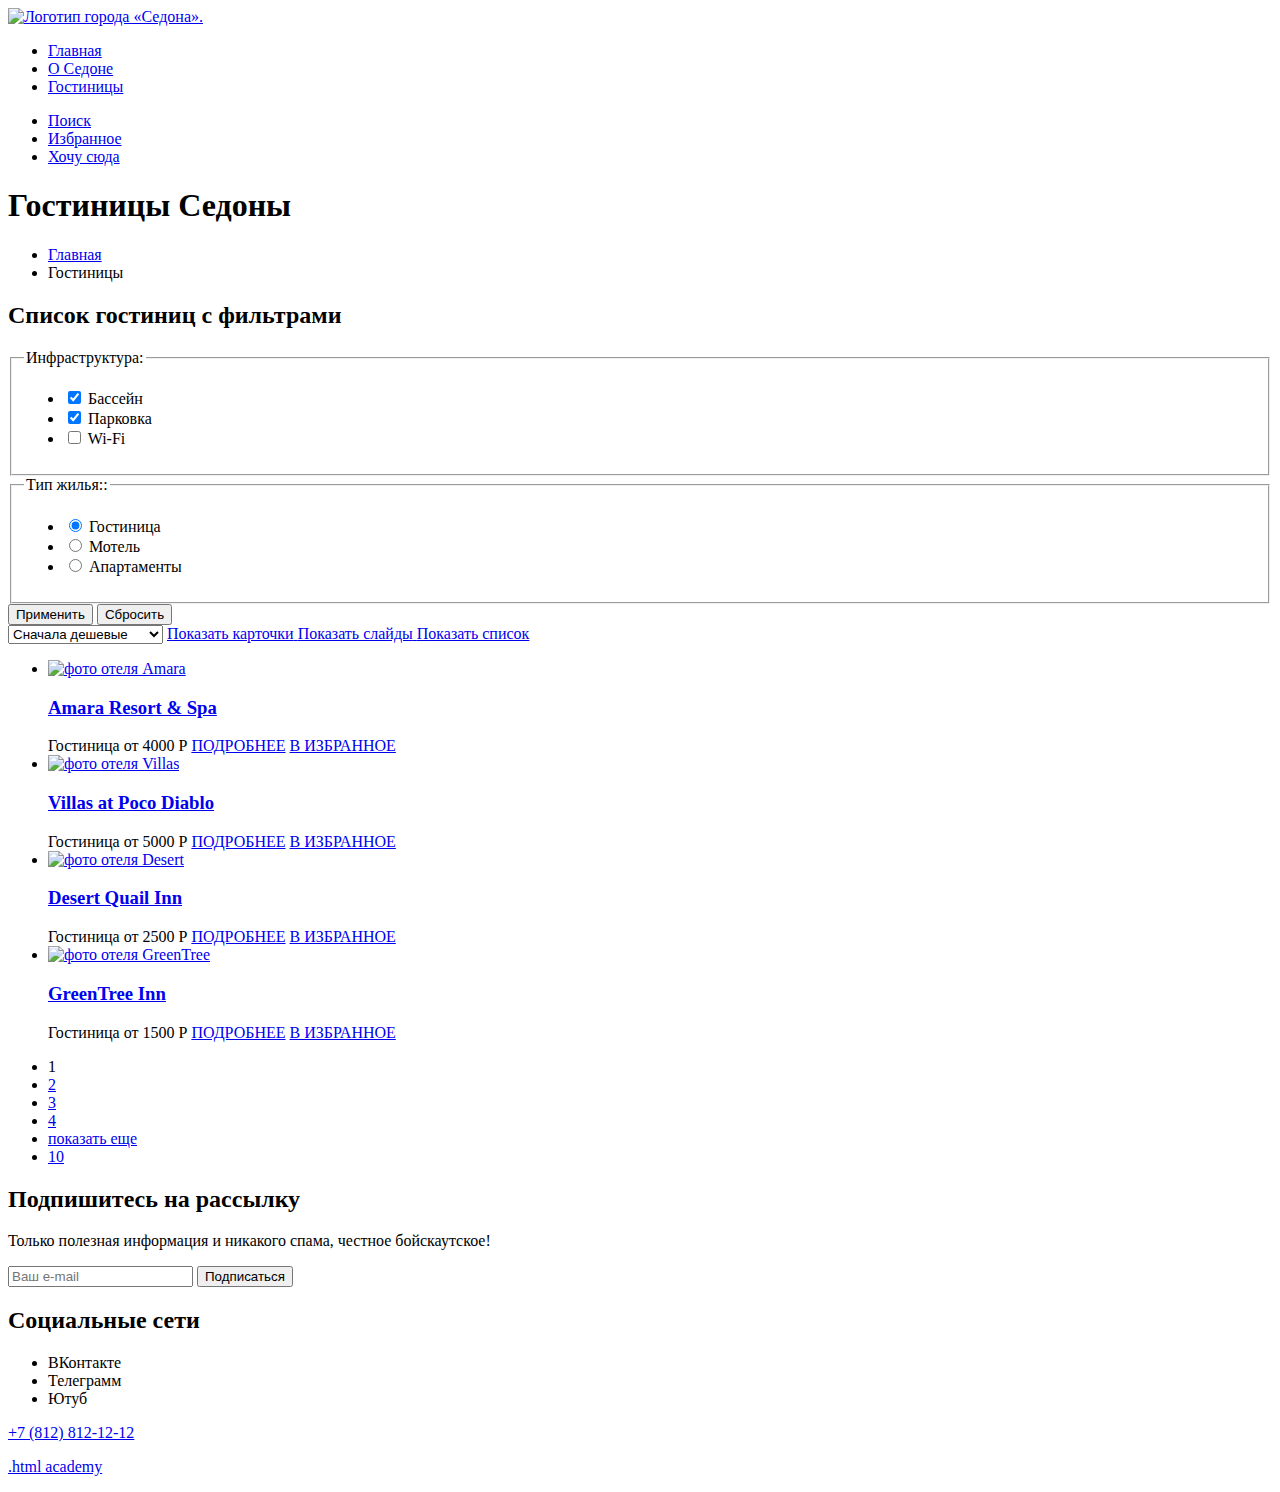
==== Catalog.html @ 78ae438c "Create Catalog.html" ====
<!DOCTYPE html>
<html lang="en">
<head>
  <meta charset="UTF-8">
  <meta http-equiv="X-UA-Compatible" content="IE=edge">
  <meta name="viewport" content="width=device-width, initial-scale=1.0">
  <title>Document</title>
</head>
<body>
  <header class="page-header">
    <nav class="navigation">
      <a class="navigation-logo" href="index.html">
        <img class="page-header-logo" alt="Логотип города «Седона»." src="">
      </a>
      <ul class="navigation-list">
        <li class="navigation-item">
          <a class="navigation-link navigation-link-current" href="index.html">Главная</a>
        </li>
        <li class="navigation-item">
          <a class="navigation-link" href="about.html">О Седоне</a>
        </li>
         <li class="navigation-item">
          <a class="navigation-link" href="Catalog.html">Гостиницы</a>
        </li>
      </ul>
      <ul class="navigation-list navigation-user">
        <li class="navigation-item">
          <a class="navigation-link" href="#">
            <span class = "visually-hidden">Поиск</span>
          </a>
        </li>
        <li class="navigation-item">
          <a class="navigation-link" href="#">
            <span class = "visually-hidden">Избранное</span></a>
        </li>
        <li class="navigation-item">
          <a class="navigation-link" href="#">Хочу сюда</a>
        </li>
      </ul>
    </nav>
  </header>
<main class="main-inner">
  <header class="inner header">
    <h1 class="inner-header-title">Гостиницы Седоны</h1>
    <ul class="breadcrumbs">
      <li class="breadcrumbs-item">
        <a class="breadcrumbs-link" href="index.html">
        <span class = "visually-hidden">Главная</span>
      </a>
      </li>
      <li class="breadcrumbs-item">
        <a class="breadcrumbs-link">Гостиницы</a>
      </li>
    </ul>
  </header>
    <section class="catalog-hotels">
      <h2 class="visually-hidden">Список гостиниц с фильтрами</h2>
      <form class="hotels-filter" action="https://echo.htmlacademy.ru/" method="get">
        <fieldset class="hotels-filter-group">
          <legend class="hotels-filter-title">Инфраструктура:</legend>
          <ul class="hotels-filter-list">
            <li class="hotels-filter-items">
              <label class="control">
               <input class="control-input" type="checkbox" name="swiming-pool" checked>
                Бассейн
             </label>
            </li>
            <li class="hotels-filter-items">
              <label class="control">
               <input class="control-input" type="checkbox" name="parking" checked>
                Парковка
             </label>
            </li>
            <li class="hotels-filter-items">
              <label class="control">
               <input class="control-input" type="checkbox" name="wi-fi">
                Wi-Fi
             </label>
            </li>
        </ul>
        </fieldset>
        <fieldset class="hotels-filter-group">
          <legend class="hotels-filter-title">Тип жилья::</legend>
          <ul class="hotels-filter-list">
            <li class="hotels-filter-items">
              <label class="control">
               <input class="control-input" type="radio" name="hotel" checked>
                Гостиница
             </label>
            </li>
            <li class="hotels-filter-items">
              <label class="control">
               <input class="control-input" type="radio" name="motel">
                Мотель
             </label>
            </li>
            <li class="hotels-filter-items">
              <label class="control">
               <input class="control-input" type="radio" name="apartament">
                Апартаменты
             </label>
            </li>
        </ul>
        </fieldset>
        <button class="button" type="submit">Применить</button>
        <button class="button" type="reset">Сбросить</button>
      </form>
    </section>
    <select class="select-control" aria-label="Сортировка">
      <option value="cheap">Сначала дешевые</option>
      <option value="expensive">Сначала дорогие</option>
      <option value="popular">Сначала популярные</option>
    </select>
    <a href="#" class="button button-light">
      <span class="visually-hidden">Показать карточки</span>
    </a>
    <a class="button" href="#">
      <span class="visually-hidden">Показать слайды</span>
    </a>
    <a class="button" href="#">
      <span class="visually-hidden">Показать список</span>
    </a>
    <ul class="hotels-list">
      <li class="hotels-items">
        <a class="hotels-card-link" href="hotels.html">
          <img class="hotels-card-image" src="" alt="фото отеля Amara">
          <h3 class="hotels-card-title">Amara Resort & Spa</h3>
        </a>
        <span class="hotels-card-price">Гостиница</span>
        <span class="hotels-card-price">от 4000 Р</span>
        <a class="hotels-card-button button" href="#">ПОДРОБНЕЕ</a>
        <a class="hotels-card-button button" href="#">В ИЗБРАННОЕ</a>
      </li>
      <li class="hotels-items">
        <a class="hotels-card-link" href="hotels.html">
          <img class="hotels-card-image" src="" alt="фото отеля Villas">
          <h3 class="hotels-card-title">Villas at Poco Diablo</h3>
        </a>
        <span class="hotels-card-price">Гостиница</span>
        <span class="hotels-card-price">от 5000 Р</span>
        <a class="hotels-card-button button" href="#">ПОДРОБНЕЕ</a>
        <a class="hotels-card-button button" href="#">В ИЗБРАННОЕ</a>
      </li>
      <li class="hotels-items">
        <a class="hotels-card-link" href="hotels.html">
          <img class="hotels-card-image" src="" alt="фото отеля Desert">
          <h3 class="hotels-card-title">Desert Quail Inn</h3>
        </a>
        <span class="hotels-card-price">Гостиница</span>
        <span class="hotels-card-price">от 2500 Р</span>
        <a class="hotels-card-button button" href="#">ПОДРОБНЕЕ</a>
        <a class="hotels-card-button button" href="#">В ИЗБРАННОЕ</a>
      </li>
      <li class="hotels-items">
        <a class="hotels-card-link" href="hotels.html">
          <img class="hotels-card-image" src="" alt="фото отеля GreenTree">
          <h3 class="hotels-card-title">GreenTree Inn</h3>
        </a>
        <span class="hotels-card-price">Гостиница</span>
        <span class="hotels-card-price">от 1500 Р</span>
        <a class="hotels-card-button button" href="#">ПОДРОБНЕЕ</a>
        <a class="hotels-card-button button" href="#">В ИЗБРАННОЕ</a>
      </li>
    </ul>
    <ul class="pagination">

      <li class="pagination-item">
        <a class="pagination-link pagination-current">1</a>
      </li>
      <li class="pagination-item">
        <a class="pagination-link" href="#">2</a>
      </li>
      <li class="pagination-item">
        <a class="pagination-link" href="#">3</a>
      </li>
      <li class="pagination-item">
        <a class="pagination-link" href="#">4</a>
      </li>
      <li class="pagination-item">
        <a class="pagination-link pagination-next" href="#">
          <span class="visually-hidden">показать еще</span>
        </a>
      </li>
      <li class="pagination-item">
        <a class="pagination-link" href="#">10</a>
      </li>
    </ul>
  </section>



</main>






  <footer class="page-footer">
    <section class="newsletter">
      <h2 class="page-footer-title">Подпишитесь на рассылку</h2>
      <p>Только полезная информация и никакого спама, честное бойскаутское!</p>
      <form class="newsletter-form" action="https://echo.htmlacademy.ru/" method="post">
        <input class="field"  placeholder="Ваш e-mail" type="email" name="newsletter-email" id="newsletter-email" required>
        <button class="button newsletter-button" type="submit">
          <span class="subscribe">Подписаться</span>
        </button>
      </form>
    </section>
    <section class="footer-social">
      <h2 class="visually-hiden">Социальные сети</h2>
      <ul class="footer-social-list">
        <li class="footer-social-items">
          <a class="button" src="https://vk.com/htmlacademy">
          <span class="visually-hidden">ВКонтакте</span>
          </a>
        </li>
        <li class="footer-social-items">
          <a class="button" src="https://t.me/htmlacademy">
          <span class="visually-hidden">Телеграмм</span>
          </a>
        </li>
        <li class="footer-social-items">
          <a class="button" src="https://www.youtube.com/user/htmlacademyru">
          <span class="visually-hidden">Ютуб</span>
          </a>
        </li>
      </ul>
    </section>
    <section class="footer-contacs-phone">
      <a class="footer-contacts-address-phone" href="tel:+78128121212">+7 (812) 812-12-12</a>
      <p class="about-text">
        <a class="htmlacademy-link" href="https://htmlacademy.ru/">.html academy</a>
      </p>
    </section>
   </footer>



</body>
</html>
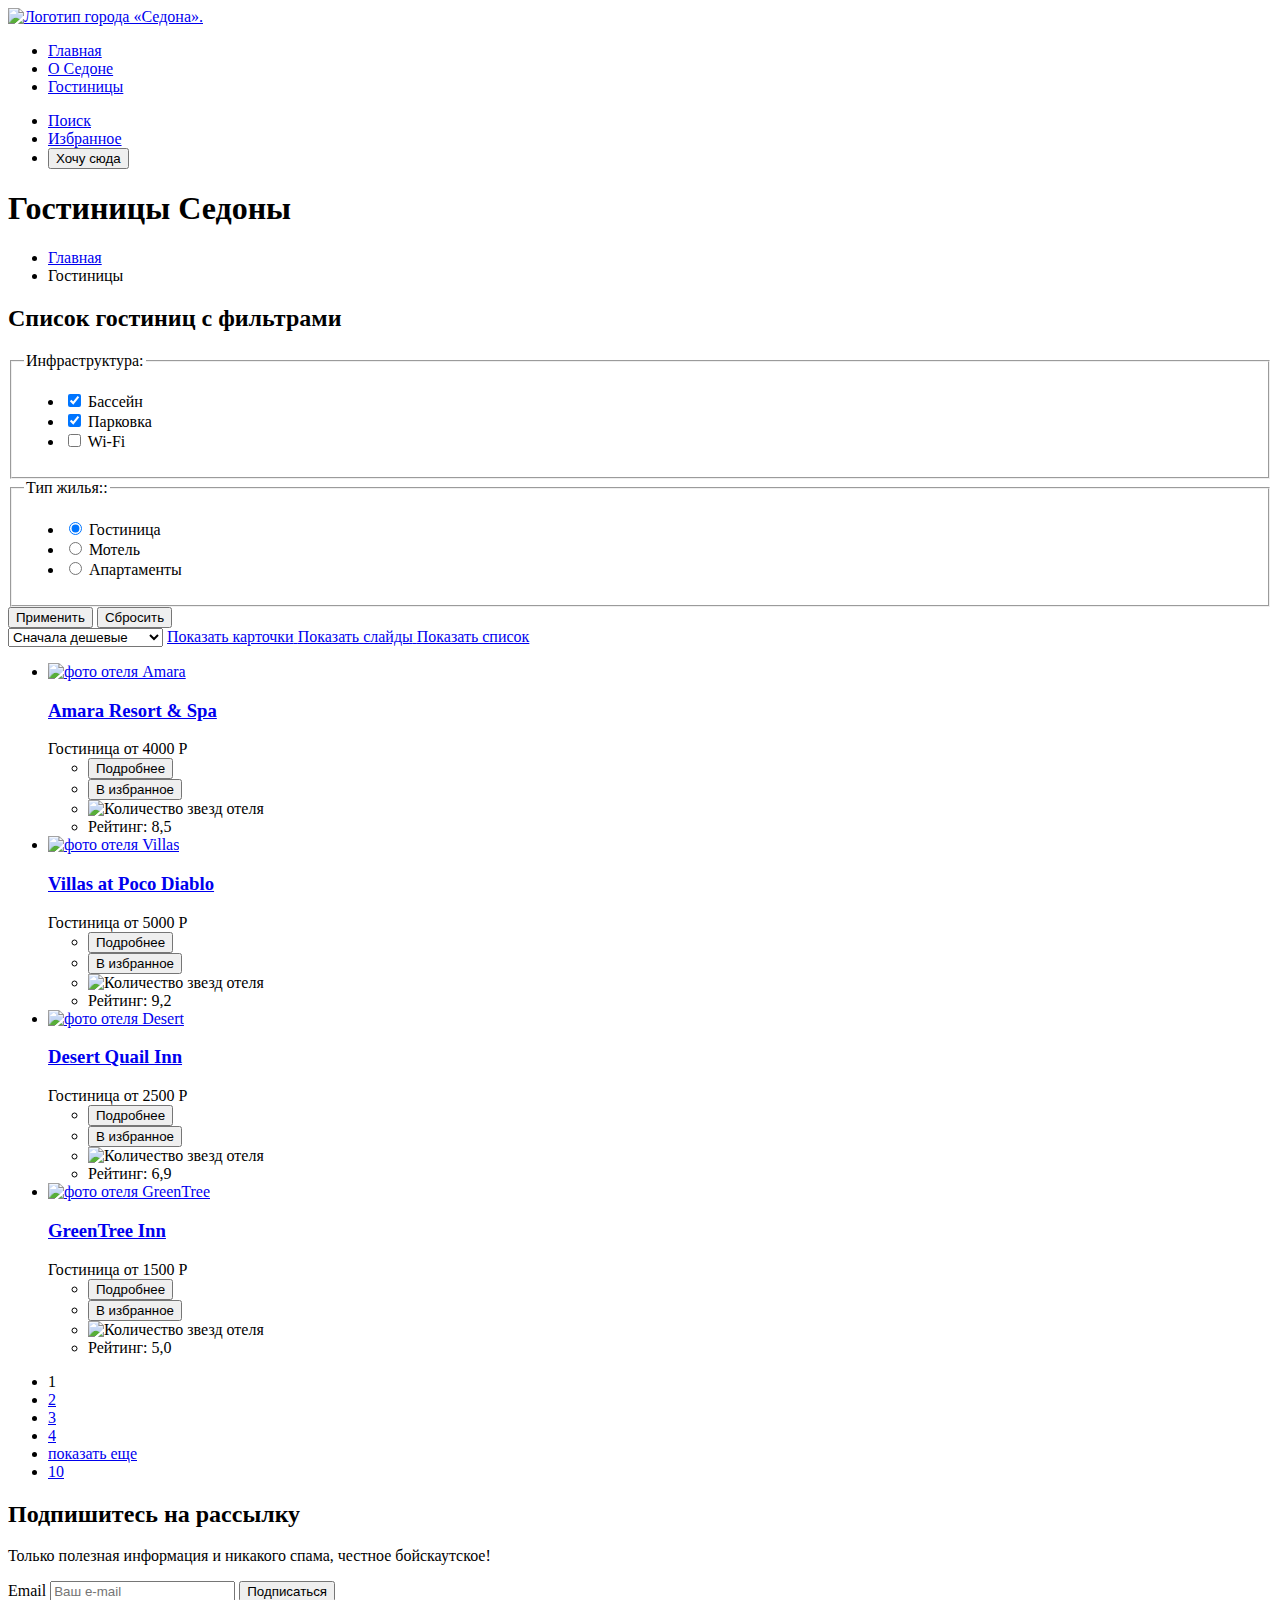
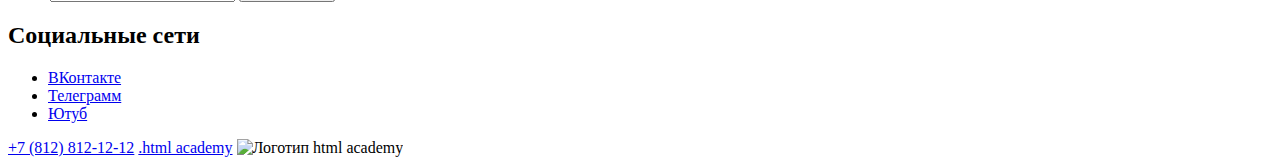
==== commit 1a418929: "Update Catalog.html" ====
--- a/Catalog.html
+++ b/Catalog.html
@@ -4,7 +4,7 @@
   <meta charset="UTF-8">
   <meta http-equiv="X-UA-Compatible" content="IE=edge">
   <meta name="viewport" content="width=device-width, initial-scale=1.0">
-  <title>Document</title>
+  <title>HTML Academy: Седона</title>
 </head>
 <body>
   <header class="page-header">
@@ -34,7 +34,7 @@
             <span class = "visually-hidden">Избранное</span></a>
         </li>
         <li class="navigation-item">
-          <a class="navigation-link" href="#">Хочу сюда</a>
+          <button class="button search-button" type="button">Хочу сюда</button>
         </li>
       </ul>
     </nav>
@@ -107,11 +107,11 @@
       </form>
     </section>
     <select class="select-control" aria-label="Сортировка">
-      <option value="cheap">Сначала дешевые</option>
+      <option value="cheap" selected>Сначала дешевые</option>
       <option value="expensive">Сначала дорогие</option>
       <option value="popular">Сначала популярные</option>
     </select>
-    <a href="#" class="button button-light">
+    <a class="button" href="#">
       <span class="visually-hidden">Показать карточки</span>
     </a>
     <a class="button" href="#">
@@ -128,8 +128,24 @@
         </a>
         <span class="hotels-card-price">Гостиница</span>
         <span class="hotels-card-price">от 4000 Р</span>
-        <a class="hotels-card-button button" href="#">ПОДРОБНЕЕ</a>
-        <a class="hotels-card-button button" href="#">В ИЗБРАННОЕ</a>
+        <ul class="about-hotels-button-list">
+          <li class="about-hotels-button-items">
+            <button class="button hotels-button" type="button">
+              <span class="subscribe">Подробнее</span>
+            </button>
+          </li>
+          <li class="about-hotels-button-items">
+            <button class="button hotels-button" type="button">
+              <span class="subscribe">В избранное</span>
+            </button>
+          </li>
+          <li class="about-hotels-button-items">
+            <img class="hotels-star" src="#" alt="Количество звезд отеля">
+          </li>
+          <li class="about-hotels-button-items">
+            <span class="hotels-rating">Рейтинг: 8,5</span>
+          </li>
+        </ul>
       </li>
       <li class="hotels-items">
         <a class="hotels-card-link" href="hotels.html">
@@ -138,8 +154,24 @@
         </a>
         <span class="hotels-card-price">Гостиница</span>
         <span class="hotels-card-price">от 5000 Р</span>
-        <a class="hotels-card-button button" href="#">ПОДРОБНЕЕ</a>
-        <a class="hotels-card-button button" href="#">В ИЗБРАННОЕ</a>
+        <ul class="about-hotels-button-list">
+          <li class="about-hotels-button-items">
+            <button class="button hotels-button" type="button">
+              <span class="subscribe">Подробнее</span>
+            </button>
+          </li>
+          <li class="about-hotels-button-items">
+            <button class="button hotels-button" type="button">
+              <span class="subscribe">В избранное</span>
+            </button>
+          </li>
+          <li class="about-hotels-button-items">
+            <img class="hotels-star" src="#" alt="Количество звезд отеля">
+          </li>
+          <li class="about-hotels-button-items">
+            <span class="hotels-rating">Рейтинг: 9,2</span>
+          </li>
+        </ul>
       </li>
       <li class="hotels-items">
         <a class="hotels-card-link" href="hotels.html">
@@ -148,8 +180,24 @@
         </a>
         <span class="hotels-card-price">Гостиница</span>
         <span class="hotels-card-price">от 2500 Р</span>
-        <a class="hotels-card-button button" href="#">ПОДРОБНЕЕ</a>
-        <a class="hotels-card-button button" href="#">В ИЗБРАННОЕ</a>
+        <ul class="about-hotels-button-list">
+          <li class="about-hotels-button-items">
+            <button class="button hotels-button" type="button">
+              <span class="subscribe">Подробнее</span>
+            </button>
+          </li>
+          <li class="about-hotels-button-items">
+            <button class="button hotels-button" type="button">
+              <span class="subscribe">В избранное</span>
+            </button>
+          </li>
+          <li class="about-hotels-button-items">
+            <img class="hotels-star" src="#" alt="Количество звезд отеля">
+          </li>
+          <li class="about-hotels-button-items">
+            <span class="hotels-rating">Рейтинг: 6,9</span>
+          </li>
+        </ul>
       </li>
       <li class="hotels-items">
         <a class="hotels-card-link" href="hotels.html">
@@ -158,12 +206,27 @@
         </a>
         <span class="hotels-card-price">Гостиница</span>
         <span class="hotels-card-price">от 1500 Р</span>
-        <a class="hotels-card-button button" href="#">ПОДРОБНЕЕ</a>
-        <a class="hotels-card-button button" href="#">В ИЗБРАННОЕ</a>
+        <ul class="about-hotels-button-list">
+          <li class="about-hotels-button-items">
+            <button class="button hotels-button" type="button">
+              <span class="subscribe">Подробнее</span>
+            </button>
+          </li>
+          <li class="about-hotels-button-items">
+            <button class="button hotels-button" type="button">
+              <span class="subscribe">В избранное</span>
+            </button>
+          </li>
+          <li class="about-hotels-button-items">
+            <img class="hotels-star" src="#" alt="Количество звезд отеля">
+          </li>
+          <li class="about-hotels-button-items">
+            <span class="hotels-rating">Рейтинг: 5,0</span>
+          </li>
+        </ul>
       </li>
     </ul>
     <ul class="pagination">
-
       <li class="pagination-item">
         <a class="pagination-link pagination-current">1</a>
       </li>
@@ -185,57 +248,44 @@
         <a class="pagination-link" href="#">10</a>
       </li>
     </ul>
+</main>
+<footer class="page-footer">
+  <section class="newsletter">
+    <h2 class="page-footer-title">Подпишитесь на рассылку</h2>
+    <p>Только полезная информация и никакого спама, честное бойскаутское!</p>
+    <form class="newsletter-form" action="https://echo.htmlacademy.ru/" method="post">
+      <label class="visually-hidden" for="newsletter-email">Email</label>
+      <input class="field"  placeholder="Ваш e-mail" type="email" name="newsletter-email" id="newsletter-email" required>
+      <button class="button newsletter-button" type="submit">
+        <span class="subscribe">Подписаться</span>
+      </button>
+    </form>
   </section>
-
-
-
-</main>
-
-
-
-
-
-
-  <footer class="page-footer">
-    <section class="newsletter">
-      <h2 class="page-footer-title">Подпишитесь на рассылку</h2>
-      <p>Только полезная информация и никакого спама, честное бойскаутское!</p>
-      <form class="newsletter-form" action="https://echo.htmlacademy.ru/" method="post">
-        <input class="field"  placeholder="Ваш e-mail" type="email" name="newsletter-email" id="newsletter-email" required>
-        <button class="button newsletter-button" type="submit">
-          <span class="subscribe">Подписаться</span>
-        </button>
-      </form>
-    </section>
-    <section class="footer-social">
-      <h2 class="visually-hiden">Социальные сети</h2>
-      <ul class="footer-social-list">
-        <li class="footer-social-items">
-          <a class="button" src="https://vk.com/htmlacademy">
-          <span class="visually-hidden">ВКонтакте</span>
-          </a>
-        </li>
-        <li class="footer-social-items">
-          <a class="button" src="https://t.me/htmlacademy">
-          <span class="visually-hidden">Телеграмм</span>
-          </a>
-        </li>
-        <li class="footer-social-items">
-          <a class="button" src="https://www.youtube.com/user/htmlacademyru">
-          <span class="visually-hidden">Ютуб</span>
-          </a>
-        </li>
-      </ul>
-    </section>
-    <section class="footer-contacs-phone">
-      <a class="footer-contacts-address-phone" href="tel:+78128121212">+7 (812) 812-12-12</a>
-      <p class="about-text">
-        <a class="htmlacademy-link" href="https://htmlacademy.ru/">.html academy</a>
-      </p>
-    </section>
-   </footer>
-
-
-
+  <section class="footer-social">
+    <h2 class="visually-hiden">Социальные сети</h2>
+    <ul class="footer-social-list">
+      <li class="footer-social-items">
+        <a class="button" href="https://vk.com/htmlacademy">
+        <span class="visually-hidden">ВКонтакте</span>
+        </a>
+      </li>
+      <li class="footer-social-items">
+        <a class="button" href="https://t.me/htmlacademy">
+        <span class="visually-hidden">Телеграмм</span>
+        </a>
+      </li>
+      <li class="footer-social-items">
+        <a class="button" href="https://www.youtube.com/user/htmlacademyru">
+        <span class="visually-hidden">Ютуб</span>
+        </a>
+      </li>
+    </ul>
+  </section>
+  <section class="footer-contacs-phone">
+    <a class="footer-contacts-address-phone" href="tel:+78128121212">+7 (812) 812-12-12</a>
+    <a class="htmlacademy-link" href="https://htmlacademy.ru/">.html academy</a>
+    <img class="footer-logo-image" src="#" alt="Логотип html academy">
+  </section>
+ </footer>
 </body>
 </html>
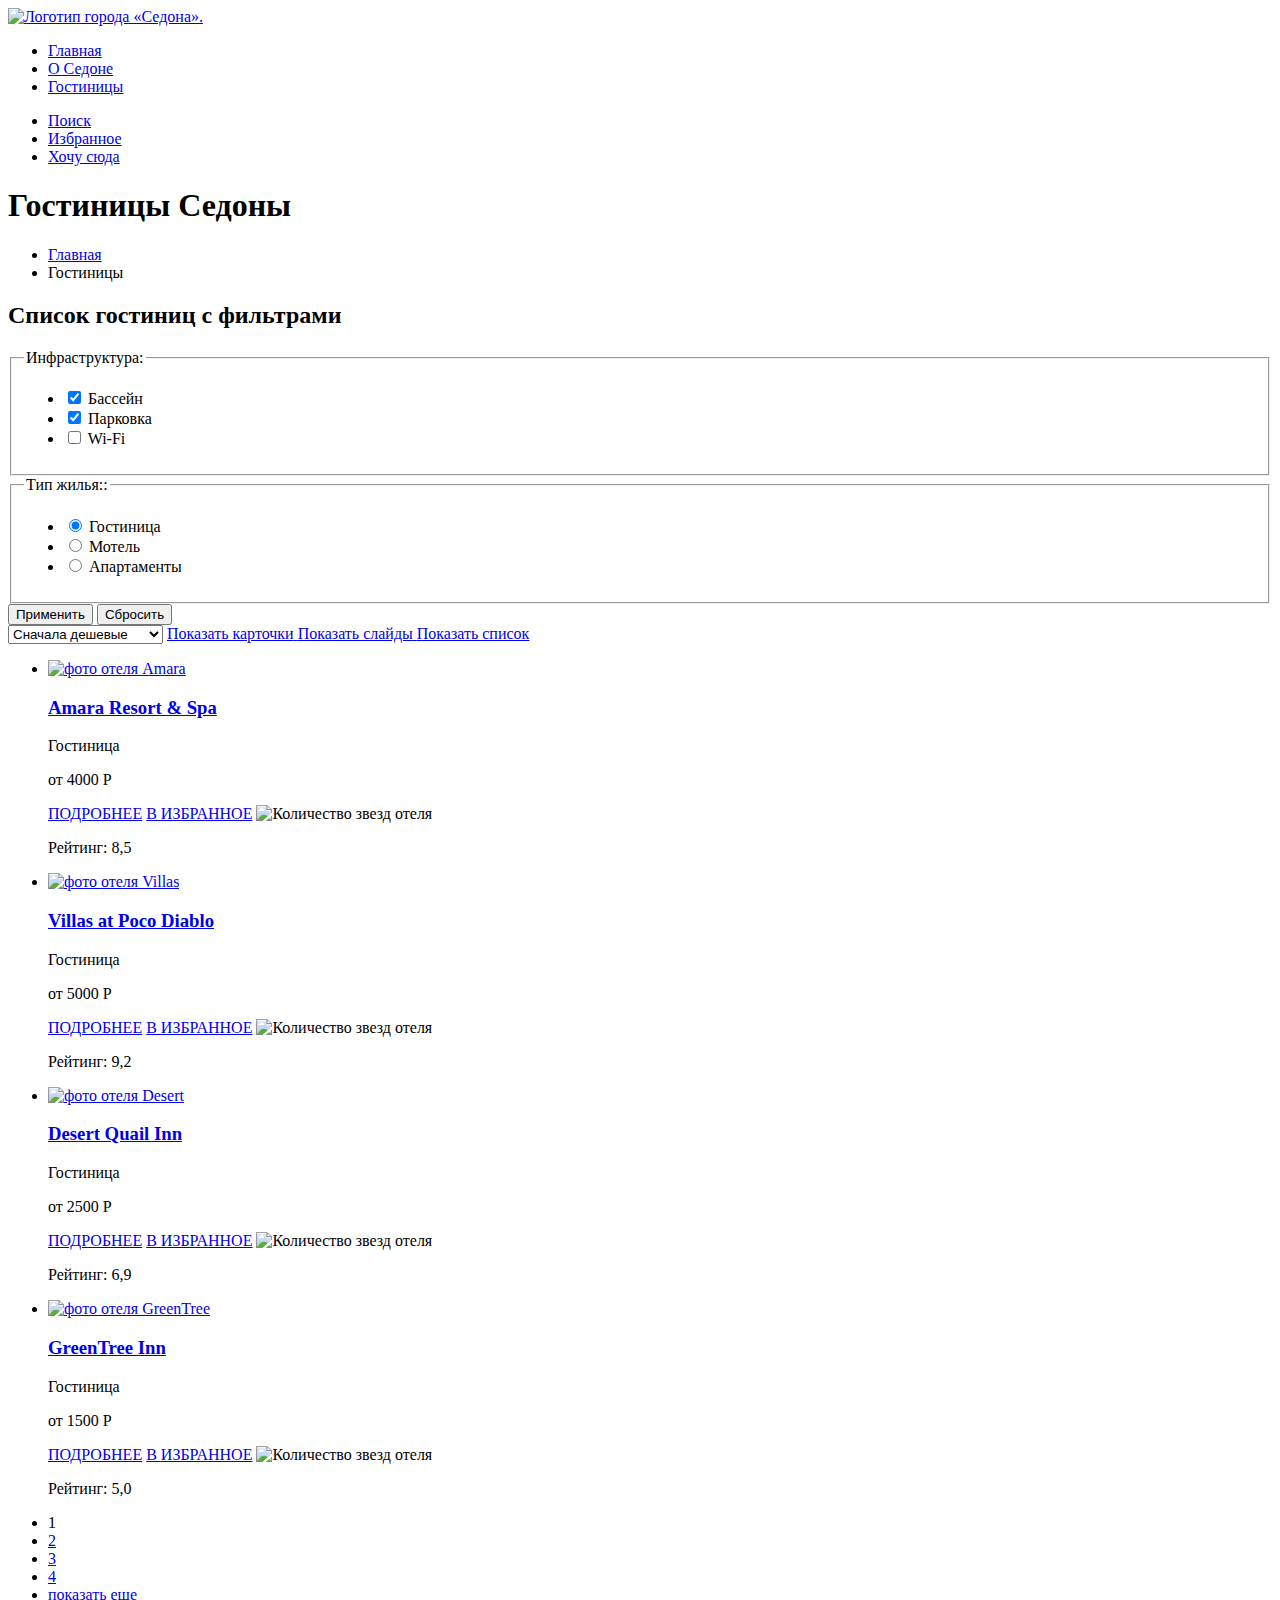
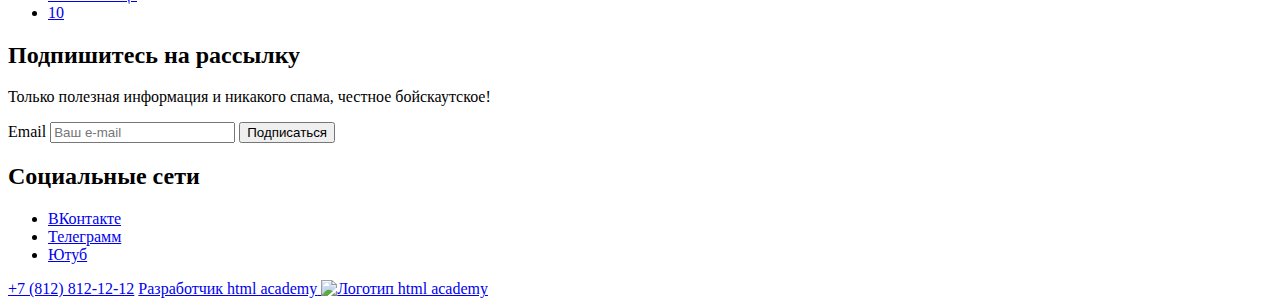
==== commit ca48360a: "Update Catalog.html" ====
--- a/Catalog.html
+++ b/Catalog.html
@@ -20,7 +20,7 @@
           <a class="navigation-link" href="about.html">О Седоне</a>
         </li>
          <li class="navigation-item">
-          <a class="navigation-link" href="Catalog.html">Гостиницы</a>
+          <a class="navigation-link" href="catalog.html">Гостиницы</a>
         </li>
       </ul>
       <ul class="navigation-list navigation-user">
@@ -34,13 +34,14 @@
             <span class = "visually-hidden">Избранное</span></a>
         </li>
         <li class="navigation-item">
-          <button class="button search-button" type="button">Хочу сюда</button>
+          <a class="navigation-link" href="#">
+            <span class = "visually-hidden">Хочу сюда</span></a>
         </li>
       </ul>
     </nav>
   </header>
 <main class="main-inner">
-  <header class="inner header">
+  <header class="inner-header">
     <h1 class="inner-header-title">Гостиницы Седоны</h1>
     <ul class="breadcrumbs">
       <li class="breadcrumbs-item">
@@ -59,46 +60,46 @@
         <fieldset class="hotels-filter-group">
           <legend class="hotels-filter-title">Инфраструктура:</legend>
           <ul class="hotels-filter-list">
-            <li class="hotels-filter-items">
+            <li class="hotels-filter-item">
               <label class="control">
                <input class="control-input" type="checkbox" name="swiming-pool" checked>
                 Бассейн
-             </label>
-            </li>
-            <li class="hotels-filter-items">
+              </label>
+            </li>
+            <li class="hotels-filter-item">
               <label class="control">
                <input class="control-input" type="checkbox" name="parking" checked>
                 Парковка
-             </label>
-            </li>
-            <li class="hotels-filter-items">
+              </label>
+            </li>
+            <li class="hotels-filter-item">
               <label class="control">
                <input class="control-input" type="checkbox" name="wi-fi">
                 Wi-Fi
-             </label>
+              </label>
             </li>
         </ul>
         </fieldset>
         <fieldset class="hotels-filter-group">
           <legend class="hotels-filter-title">Тип жилья::</legend>
           <ul class="hotels-filter-list">
-            <li class="hotels-filter-items">
+            <li class="hotels-filter-item">
               <label class="control">
                <input class="control-input" type="radio" name="hotel" checked>
                 Гостиница
-             </label>
-            </li>
-            <li class="hotels-filter-items">
+              </label>
+            </li>
+            <li class="hotels-filter-item">
               <label class="control">
                <input class="control-input" type="radio" name="motel">
                 Мотель
-             </label>
-            </li>
-            <li class="hotels-filter-items">
+              </label>
+            </li>
+            <li class="hotels-filter-item">
               <label class="control">
                <input class="control-input" type="radio" name="apartament">
                 Апартаменты
-             </label>
+              </label>
             </li>
         </ul>
         </fieldset>
@@ -121,109 +122,53 @@
       <span class="visually-hidden">Показать список</span>
     </a>
     <ul class="hotels-list">
-      <li class="hotels-items">
-        <a class="hotels-card-link" href="hotels.html">
+      <li class="hotels-item">
+        <a class="hotels-card-link" href="hotel.html">
           <img class="hotels-card-image" src="" alt="фото отеля Amara">
           <h3 class="hotels-card-title">Amara Resort & Spa</h3>
         </a>
-        <span class="hotels-card-price">Гостиница</span>
-        <span class="hotels-card-price">от 4000 Р</span>
-        <ul class="about-hotels-button-list">
-          <li class="about-hotels-button-items">
-            <button class="button hotels-button" type="button">
-              <span class="subscribe">Подробнее</span>
-            </button>
-          </li>
-          <li class="about-hotels-button-items">
-            <button class="button hotels-button" type="button">
-              <span class="subscribe">В избранное</span>
-            </button>
-          </li>
-          <li class="about-hotels-button-items">
-            <img class="hotels-star" src="#" alt="Количество звезд отеля">
-          </li>
-          <li class="about-hotels-button-items">
-            <span class="hotels-rating">Рейтинг: 8,5</span>
-          </li>
-        </ul>
-      </li>
-      <li class="hotels-items">
-        <a class="hotels-card-link" href="hotels.html">
+        <p class="hotels-card-price">Гостиница</p>
+        <p class="hotels-card-price">от 4000 Р</p>
+        <a class="hotels-card-button button" href="#">ПОДРОБНЕЕ</a>
+        <a class="hotels-card-button button" href="#">В ИЗБРАННОЕ</a>
+        <img class="stars" src="" alt="Количество звезд отеля">
+        <p class="rating">Рейтинг: 8,5</p>
+      </li>
+      <li class="hotels-item">
+        <a class="hotels-card-link" href="hotel.html">
           <img class="hotels-card-image" src="" alt="фото отеля Villas">
           <h3 class="hotels-card-title">Villas at Poco Diablo</h3>
         </a>
-        <span class="hotels-card-price">Гостиница</span>
-        <span class="hotels-card-price">от 5000 Р</span>
-        <ul class="about-hotels-button-list">
-          <li class="about-hotels-button-items">
-            <button class="button hotels-button" type="button">
-              <span class="subscribe">Подробнее</span>
-            </button>
-          </li>
-          <li class="about-hotels-button-items">
-            <button class="button hotels-button" type="button">
-              <span class="subscribe">В избранное</span>
-            </button>
-          </li>
-          <li class="about-hotels-button-items">
-            <img class="hotels-star" src="#" alt="Количество звезд отеля">
-          </li>
-          <li class="about-hotels-button-items">
-            <span class="hotels-rating">Рейтинг: 9,2</span>
-          </li>
-        </ul>
-      </li>
-      <li class="hotels-items">
-        <a class="hotels-card-link" href="hotels.html">
+        <p class="hotels-card-price">Гостиница</p>
+        <p class="hotels-card-price">от 5000 Р</p>
+        <a class="hotels-card-button button" href="#">ПОДРОБНЕЕ</a>
+        <a class="hotels-card-button button" href="#">В ИЗБРАННОЕ</a>
+        <img class="stars" src="" alt="Количество звезд отеля">
+        <p class="rating">Рейтинг: 9,2</p>
+      </li>
+      <li class="hotels-item">
+        <a class="hotels-card-link" href="hotel.html">
           <img class="hotels-card-image" src="" alt="фото отеля Desert">
           <h3 class="hotels-card-title">Desert Quail Inn</h3>
         </a>
-        <span class="hotels-card-price">Гостиница</span>
-        <span class="hotels-card-price">от 2500 Р</span>
-        <ul class="about-hotels-button-list">
-          <li class="about-hotels-button-items">
-            <button class="button hotels-button" type="button">
-              <span class="subscribe">Подробнее</span>
-            </button>
-          </li>
-          <li class="about-hotels-button-items">
-            <button class="button hotels-button" type="button">
-              <span class="subscribe">В избранное</span>
-            </button>
-          </li>
-          <li class="about-hotels-button-items">
-            <img class="hotels-star" src="#" alt="Количество звезд отеля">
-          </li>
-          <li class="about-hotels-button-items">
-            <span class="hotels-rating">Рейтинг: 6,9</span>
-          </li>
-        </ul>
-      </li>
-      <li class="hotels-items">
-        <a class="hotels-card-link" href="hotels.html">
+        <p class="hotels-card-price">Гостиница</p>
+        <p class="hotels-card-price">от 2500 Р</p>
+        <a class="hotels-card-button button" href="#">ПОДРОБНЕЕ</a>
+        <a class="hotels-card-button button" href="#">В ИЗБРАННОЕ</a>
+        <img class="stars" src="" alt="Количество звезд отеля">
+        <p class="rating">Рейтинг: 6,9</p>
+      </li>
+      <li class="hotels-item">
+        <a class="hotels-card-link" href="hotel.html">
           <img class="hotels-card-image" src="" alt="фото отеля GreenTree">
           <h3 class="hotels-card-title">GreenTree Inn</h3>
         </a>
-        <span class="hotels-card-price">Гостиница</span>
-        <span class="hotels-card-price">от 1500 Р</span>
-        <ul class="about-hotels-button-list">
-          <li class="about-hotels-button-items">
-            <button class="button hotels-button" type="button">
-              <span class="subscribe">Подробнее</span>
-            </button>
-          </li>
-          <li class="about-hotels-button-items">
-            <button class="button hotels-button" type="button">
-              <span class="subscribe">В избранное</span>
-            </button>
-          </li>
-          <li class="about-hotels-button-items">
-            <img class="hotels-star" src="#" alt="Количество звезд отеля">
-          </li>
-          <li class="about-hotels-button-items">
-            <span class="hotels-rating">Рейтинг: 5,0</span>
-          </li>
-        </ul>
+        <p class="hotels-card-price">Гостиница</p>
+        <p class="hotels-card-price">от 1500 Р</p>
+        <a class="hotels-card-button button" href="#">ПОДРОБНЕЕ</a>
+        <a class="hotels-card-button button" href="#">В ИЗБРАННОЕ</a>
+        <img class="stars" src="" alt="Количество звезд отеля">
+        <p class="rating">Рейтинг: 5,0</p>
       </li>
     </ul>
     <ul class="pagination">
@@ -256,35 +201,37 @@
     <form class="newsletter-form" action="https://echo.htmlacademy.ru/" method="post">
       <label class="visually-hidden" for="newsletter-email">Email</label>
       <input class="field"  placeholder="Ваш e-mail" type="email" name="newsletter-email" id="newsletter-email" required>
-      <button class="button newsletter-button" type="submit">
-        <span class="subscribe">Подписаться</span>
-      </button>
+        <button class="button newsletter-button" type="submit">
+          <span class="subscribe">Подписаться</span>
+        </button>
     </form>
   </section>
   <section class="footer-social">
     <h2 class="visually-hiden">Социальные сети</h2>
     <ul class="footer-social-list">
-      <li class="footer-social-items">
+      <li class="footer-social-item">
         <a class="button" href="https://vk.com/htmlacademy">
-        <span class="visually-hidden">ВКонтакте</span>
-        </a>
-      </li>
-      <li class="footer-social-items">
+          <span class="visually-hidden">ВКонтакте</span>
+        </a>
+      </li>
+      <li class="footer-social-item">
         <a class="button" href="https://t.me/htmlacademy">
-        <span class="visually-hidden">Телеграмм</span>
-        </a>
-      </li>
-      <li class="footer-social-items">
+          <span class="visually-hidden">Телеграмм</span>
+        </a>
+      </li>
+      <li class="footer-social-item">
         <a class="button" href="https://www.youtube.com/user/htmlacademyru">
-        <span class="visually-hidden">Ютуб</span>
+          <span class="visually-hidden">Ютуб</span>
         </a>
       </li>
     </ul>
   </section>
   <section class="footer-contacs-phone">
     <a class="footer-contacts-address-phone" href="tel:+78128121212">+7 (812) 812-12-12</a>
-    <a class="htmlacademy-link" href="https://htmlacademy.ru/">.html academy</a>
-    <img class="footer-logo-image" src="#" alt="Логотип html academy">
+        <a class="htmlacademy-link" href="https://htmlacademy.ru/">
+          <span class="visually-hidden">Разработчик html academy</span>
+          <img class="footer-logo-image" src="#" alt="Логотип html academy">
+        </a>
   </section>
  </footer>
 </body>
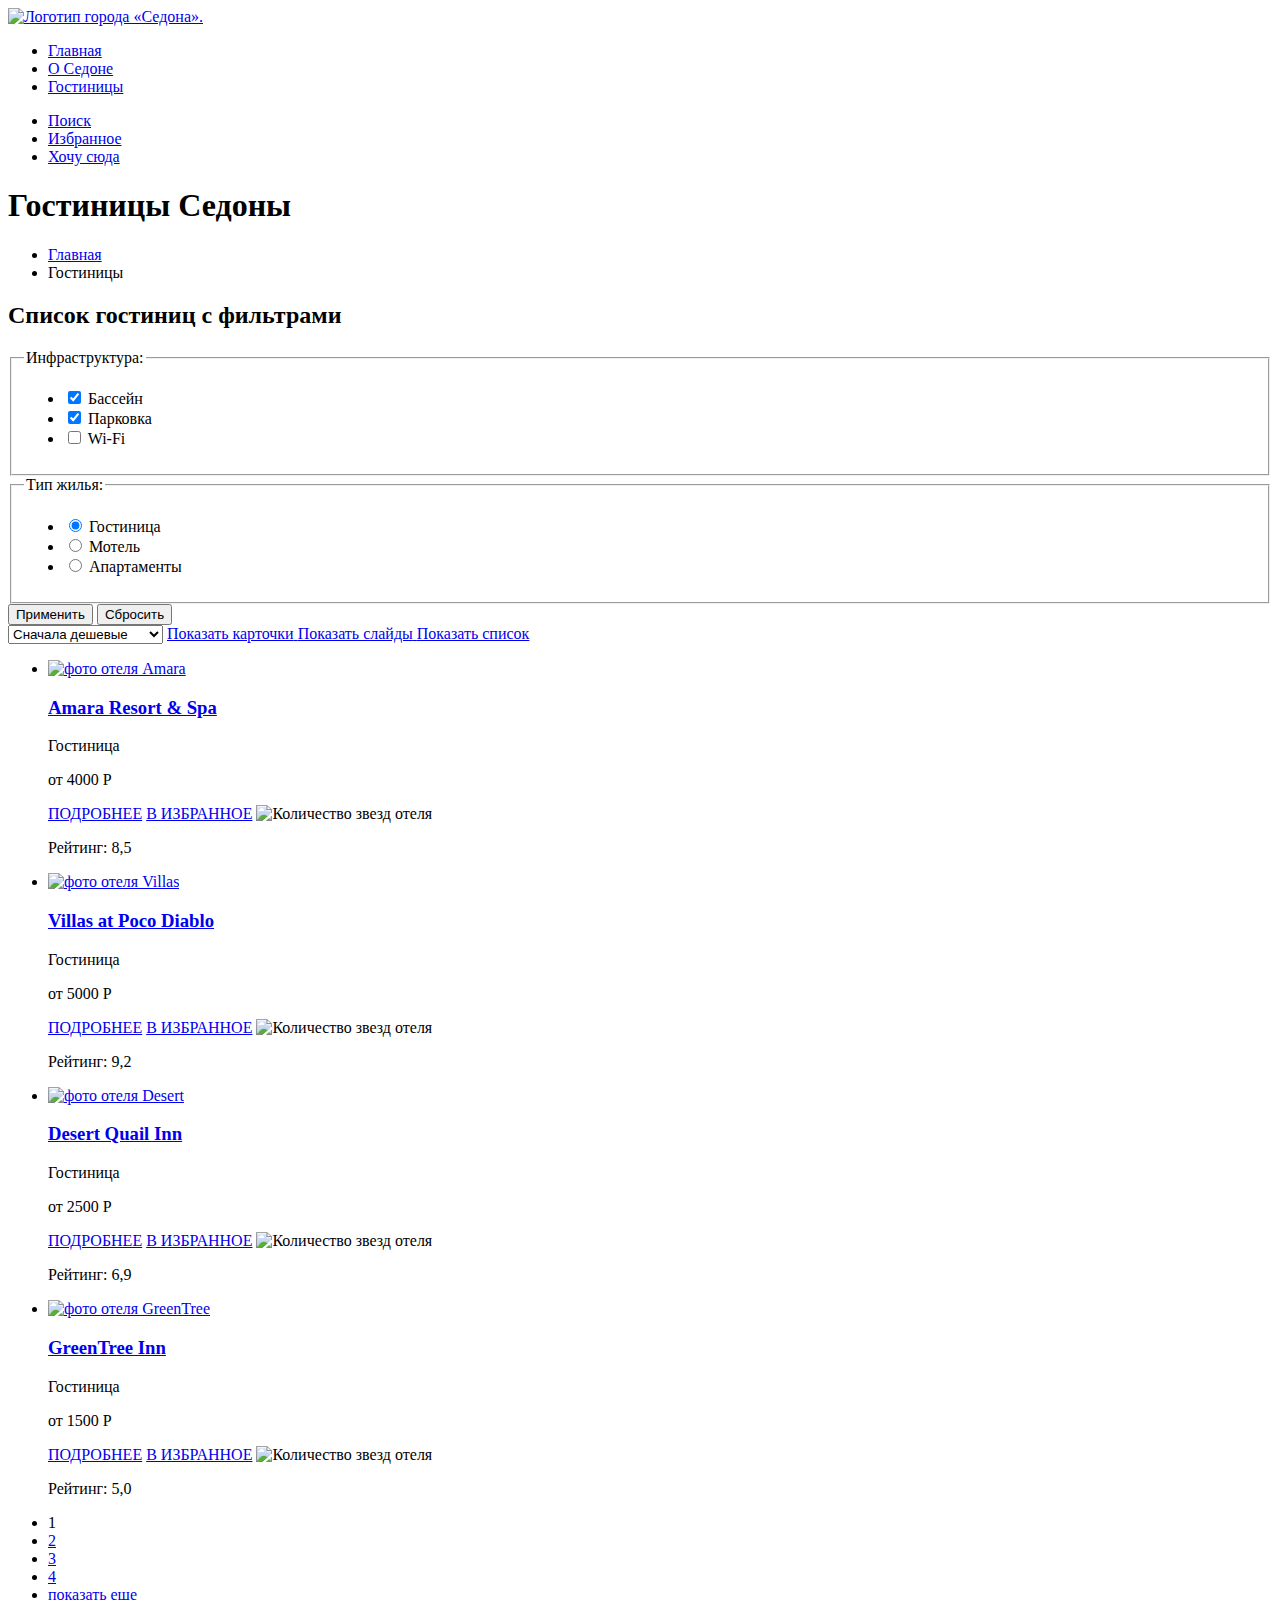
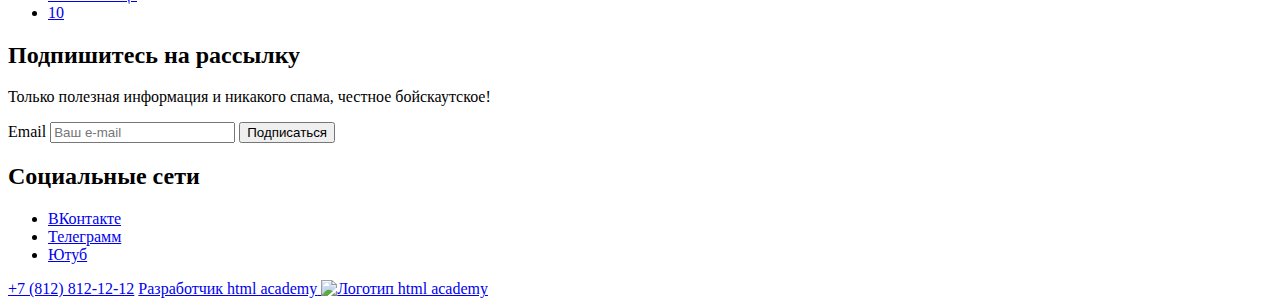
==== commit b1631238: "Update Catalog.html" ====
--- a/Catalog.html
+++ b/Catalog.html
@@ -14,13 +14,13 @@
       </a>
       <ul class="navigation-list">
         <li class="navigation-item">
-          <a class="navigation-link navigation-link-current" href="index.html">Главная</a>
+          <a class="navigation-link" href="index.html">Главная</a>
         </li>
         <li class="navigation-item">
           <a class="navigation-link" href="about.html">О Седоне</a>
         </li>
          <li class="navigation-item">
-          <a class="navigation-link" href="catalog.html">Гостиницы</a>
+          <a class="navigation-link navigation-link-current" href="catalog.html">Гостиницы</a>
         </li>
       </ul>
       <ul class="navigation-list navigation-user">
@@ -31,11 +31,13 @@
         </li>
         <li class="navigation-item">
           <a class="navigation-link" href="#">
-            <span class = "visually-hidden">Избранное</span></a>
+            <span class = "visually-hidden">Избранное</span>
+          </a>
         </li>
         <li class="navigation-item">
           <a class="navigation-link" href="#">
-            <span class = "visually-hidden">Хочу сюда</span></a>
+            <span class = "visually-hidden">Хочу сюда</span>
+          </a>
         </li>
       </ul>
     </nav>
@@ -74,30 +76,30 @@
             </li>
             <li class="hotels-filter-item">
               <label class="control">
-               <input class="control-input" type="checkbox" name="wi-fi">
+                <input class="control-input" type="checkbox" name="wi-fi">
                 Wi-Fi
               </label>
             </li>
         </ul>
         </fieldset>
         <fieldset class="hotels-filter-group">
-          <legend class="hotels-filter-title">Тип жилья::</legend>
+          <legend class="hotels-filter-title">Тип жилья:</legend>
           <ul class="hotels-filter-list">
             <li class="hotels-filter-item">
               <label class="control">
-               <input class="control-input" type="radio" name="hotel" checked>
+                <input class="control-input" type="radio" name="house-type" value="hotel" checked>
                 Гостиница
               </label>
             </li>
             <li class="hotels-filter-item">
               <label class="control">
-               <input class="control-input" type="radio" name="motel">
+               <input class="control-input" type="radio" name="house-type" value="motel">
                 Мотель
               </label>
             </li>
             <li class="hotels-filter-item">
               <label class="control">
-               <input class="control-input" type="radio" name="apartament">
+               <input class="control-input" type="radio" name="house-type" value="apartament">
                 Апартаменты
               </label>
             </li>
